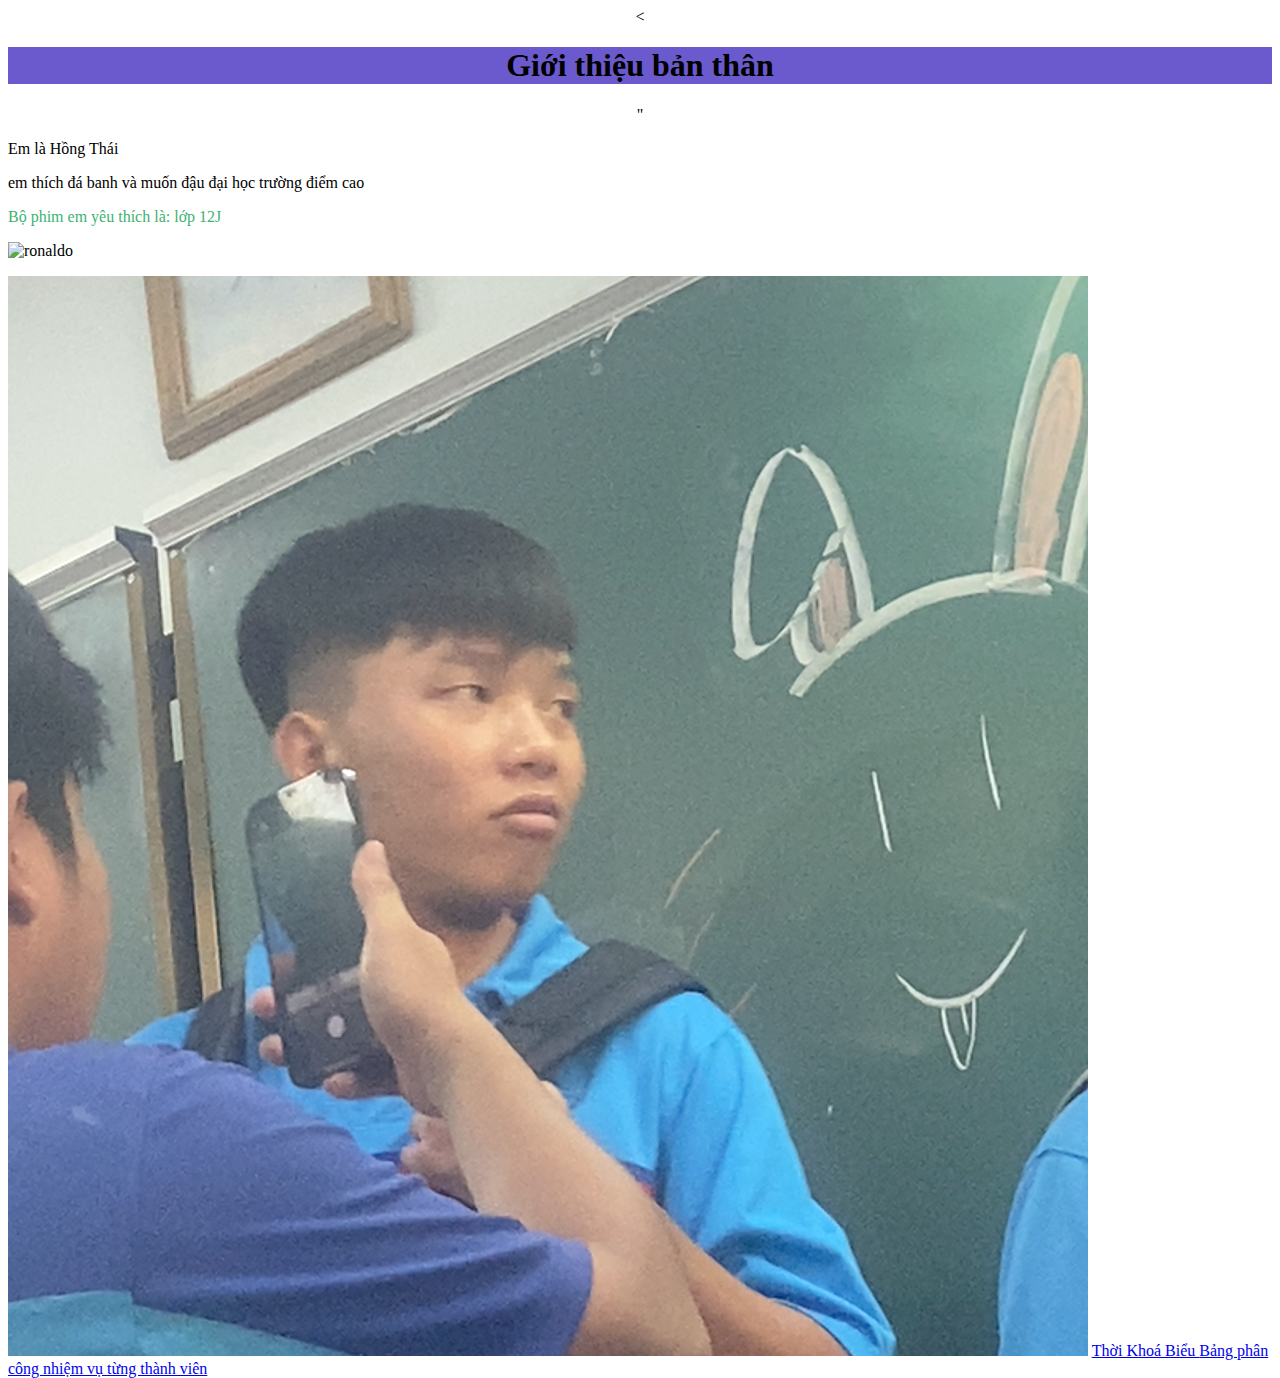
==== home.html @ 0e232bf2 "Rename index.html to home.html" ====
<!DOCTYPE html>
<html>

<head>
  <meta charset="utf-8">
  <meta name="viewport" content="width=device-width">
  <title>replit</title>
  <link href="style.css" rel="stylesheet" type="text/css" />
</head>

<body>
  <center>
    <<h1 style="background-color:SlateBlue;">Giới thiệu bản thân</h1>"
      </center>
  </p>Em là Hồng Thái 
   <p> em thích đá banh và muốn đậu đại học trường điểm cao
   <p style="color:MediumSeaGreen;">Bộ phim em yêu thích là: lớp 12J </p>
  <p> <img src="IMG_1904.png"alt="ronaldo"witdh="300"height="300"> </p>
</body>
  <img src="Images/IMG_1904.png">
</html>
<a href="Contents/tkb.html"> Thời Khoá Biểu </a>
<a href="Contents/image.html"> Bảng phân công nhiệm vụ từng thành viên </a>
---- style.css ----
html {
  height: 100%;
  width: 100%;
tr,td {
  border: 1
}
table {
  border: 1px solid black;
}
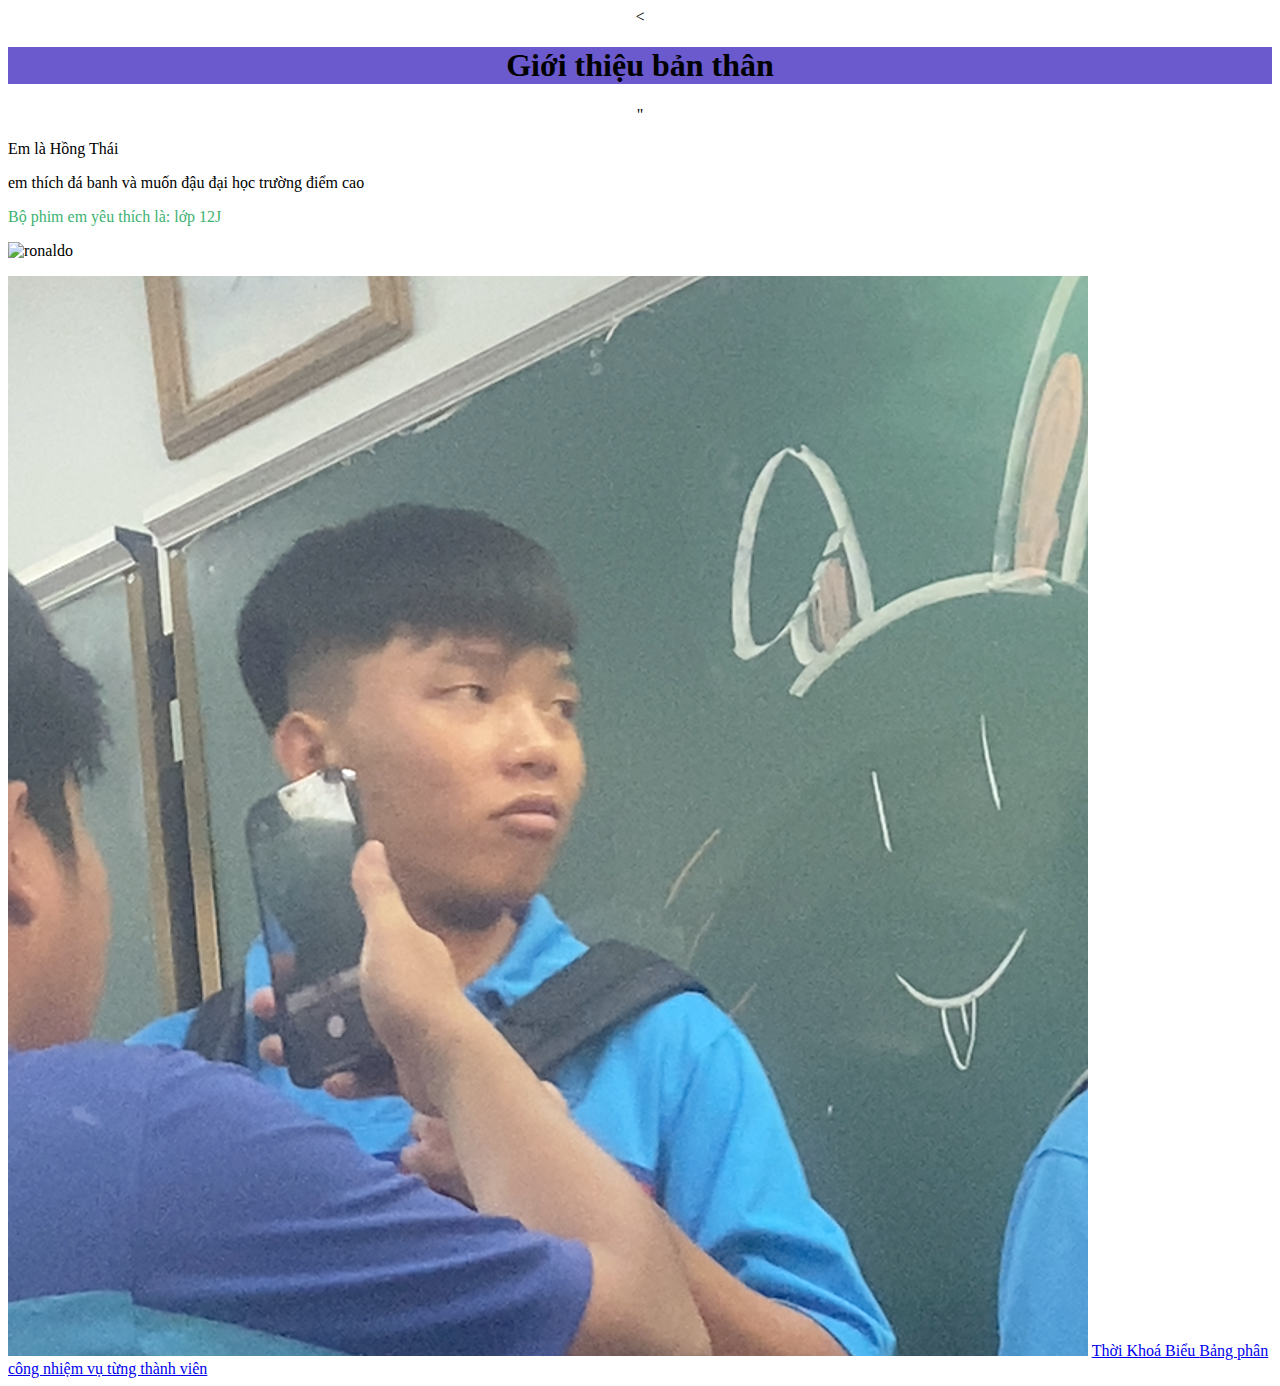
==== commit fb3fef52: "Update home.html" ====
--- a/home.html
+++ b/home.html
@@ -21,3 +21,4 @@
 </html>
 <a href="Contents/tkb.html"> Thời Khoá Biểu </a>
 <a href="Contents/image.html"> Bảng phân công nhiệm vụ từng thành viên </a>
+<link rel="stylesheet" href="Bai9-NV2.css">
--- a/Bai9-NV2.css
+++ b/Bai9-NV2.css
@@ -0,0 +1,5 @@
+h2 {color: firebrick; font-family: Verdana;}
+    h3 {color: indianred;}
+    label {font-size: 15px; font-weight: bold;}
+    input {background-color: yellow;}
+    textarea {background-color: ivory;}
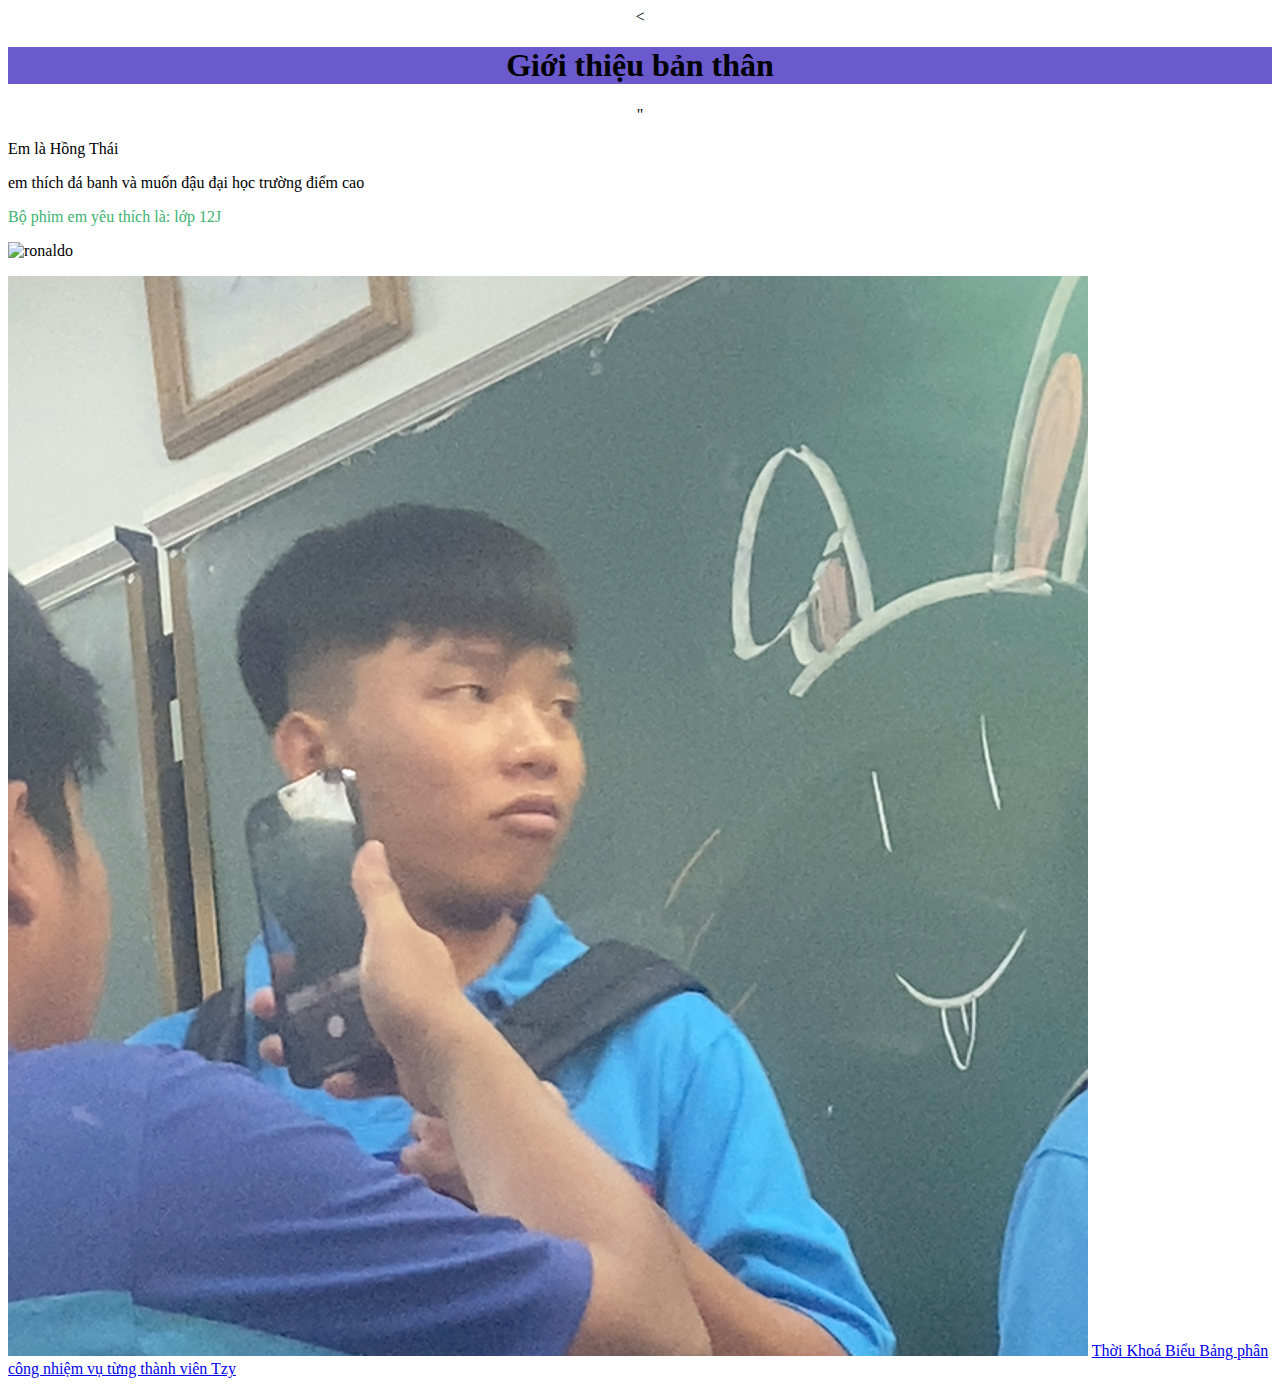
==== commit d8a3c0fa: "Update home.html" ====
--- a/home.html
+++ b/home.html
@@ -21,4 +21,4 @@
 </html>
 <a href="Contents/tkb.html"> Thời Khoá Biểu </a>
 <a href="Contents/image.html"> Bảng phân công nhiệm vụ từng thành viên </a>
-<link rel="stylesheet" href="Bai9-NV2.css">
+<a href="iupzyyy.html"> Tzy </a>
